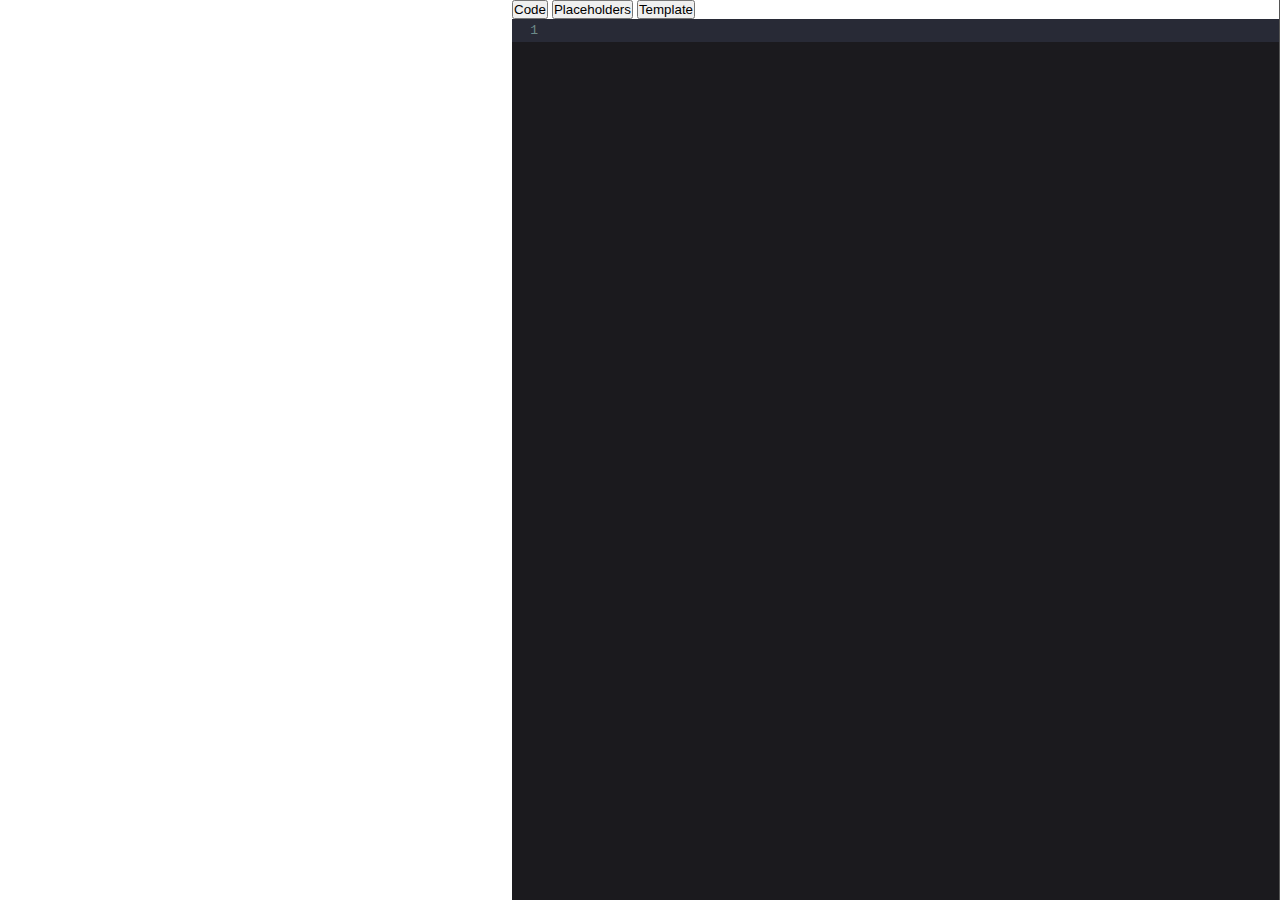
==== index.html @ 10843dbd "First commit" ====
<!DOCTYPE html>
<html lang="en">

<head>
    <meta charset="UTF-8">
    <meta name="viewport" content="width=device-width, initial-scale=1.0">
    <title>Text-editor</title>
    <style>
        
    </style>
    <link href="index.css" rel="stylesheet" type="text/css"/>
    <link href="plugin/codemirror-5.58.1/lib/codemirror.css" rel="stylesheet" type="text/css">
    <link href="plugin/codemirror-5.58.1/theme/dracula.css" rel="stylesheet">
</head>

<body>
    <!-- Preview -->
    <div class="preview-area">
        <iframe id="preview-window"></iframe>
    </div>

    <!-- code and table -->
    <div class="code-area">
        <!-- Tabs -->
        <div class="w3-bar w3-black">
            <button class="w3-bar-item w3-button" onclick="switchTab('Code')">Code</button>
            <button class="w3-bar-item w3-button" onclick="switchTab('Placeholders')">Placeholders</button>
            <button class="w3-bar-item w3-button" onclick="switchTab('TemplateTab')">Template</button>
        </div>

        <!-- code tab -->
        <div id="Code" class="tab">
            <textarea class="codemirror-textarea" id="editor" placeholder="HTML Code" oninput="showPreview()"></textarea>
        </div>

        <!-- table tab -->
        <div id="Placeholders" class="tab" style="display:none">
            <button class="generateTable" onclick="generateTable()">Gerar tabela</button>
            <button class="replaceValues" onclick="replaceValues()">Gerar HTML final</button>
            <table id="placeholders-table">
            </table>
        </div>

        <!-- template tab -->
        <div id="TemplateTab" class="tab" style="display: none;">
            <input type="file" id="file-selector"/>
        </div>
    </div>


    <script src="index.js" rel="javascript"></script>
    <script src="plugin/codemirror-5.58.1/lib/codemirror.js"></script>
    <script src="plugin/codemirror-5.58.1/mode/xml/xml.js"></script>
    <script src="plugin/codemirror-5.58.1/addon/edit/closetag.js"></script>


</body>

</html>
---- index.css ----
* {
    margin: 0px;
    padding: 0px;
    box-sizing: border-box;
}

body {
    height: 100vh;
    display: flex;
}

.code-area {
    background-color: #1B1A1E;
    display: flex;
    flex-direction: column;
    width: 60%;
    border-right: 1px solid #555;
}

.code-area textarea {
    resize: none;
    outline: none;
    width: 100%;
    height: 100%;
    font-size: 18px;
    padding: 10px;
    font-family: Arial, monospace;
    font-size: 24px;
}

.preview-area {
    width: 40%;
}

.preview-area iframe {
    width: 100%;
    height: 100%;
    border: none;
}

#Placeholders {
    background-color: #fafafa;
    height: 100%;
}

.w3-bar {
    background-color: #FFF;
}

table, tr, td {
    border: solid 1px #000;
    border-collapse: collapse;
    width: 100%;
}

td {
    padding: 10px;
    width: 50% !important;
}
---- plugin/codemirror-5.58.1/lib/codemirror.css ----
/* BASICS */

.CodeMirror {
  /* Set height, width, borders, and global font properties here */
  font-family: monospace;
  height: 300px;
  color: black;
  direction: ltr;
}

/* PADDING */

.CodeMirror-lines {
  padding: 4px 0; /* Vertical padding around content */
}
.CodeMirror pre.CodeMirror-line,
.CodeMirror pre.CodeMirror-line-like {
  padding: 0 4px; /* Horizontal padding of content */
}

.CodeMirror-scrollbar-filler, .CodeMirror-gutter-filler {
  background-color: white; /* The little square between H and V scrollbars */
}

/* GUTTER */

.CodeMirror-gutters {
  border-right: 1px solid #ddd;
  background-color: #f7f7f7;
  white-space: nowrap;
}
.CodeMirror-linenumbers {}
.CodeMirror-linenumber {
  padding: 0 3px 0 5px;
  min-width: 20px;
  text-align: right;
  color: #999;
  white-space: nowrap;
}

.CodeMirror-guttermarker { color: black; }
.CodeMirror-guttermarker-subtle { color: #999; }

/* CURSOR */

.CodeMirror-cursor {
  border-left: 1px solid black;
  border-right: none;
  width: 0;
}
/* Shown when moving in bi-directional text */
.CodeMirror div.CodeMirror-secondarycursor {
  border-left: 1px solid silver;
}
.cm-fat-cursor .CodeMirror-cursor {
  width: auto;
  border: 0 !important;
  background: #7e7;
}
.cm-fat-cursor div.CodeMirror-cursors {
  z-index: 1;
}
.cm-fat-cursor-mark {
  background-color: rgba(20, 255, 20, 0.5);
  -webkit-animation: blink 1.06s steps(1) infinite;
  -moz-animation: blink 1.06s steps(1) infinite;
  animation: blink 1.06s steps(1) infinite;
}
.cm-animate-fat-cursor {
  width: auto;
  border: 0;
  -webkit-animation: blink 1.06s steps(1) infinite;
  -moz-animation: blink 1.06s steps(1) infinite;
  animation: blink 1.06s steps(1) infinite;
  background-color: #7e7;
}
@-moz-keyframes blink {
  0% {}
  50% { background-color: transparent; }
  100% {}
}
@-webkit-keyframes blink {
  0% {}
  50% { background-color: transparent; }
  100% {}
}
@keyframes blink {
  0% {}
  50% { background-color: transparent; }
  100% {}
}

/* Can style cursor different in overwrite (non-insert) mode */
.CodeMirror-overwrite .CodeMirror-cursor {}

.cm-tab { display: inline-block; text-decoration: inherit; }

.CodeMirror-rulers {
  position: absolute;
  left: 0; right: 0; top: -50px; bottom: 0;
  overflow: hidden;
}
.CodeMirror-ruler {
  border-left: 1px solid #ccc;
  top: 0; bottom: 0;
  position: absolute;
}

/* DEFAULT THEME */

.cm-s-default .cm-header {color: blue;}
.cm-s-default .cm-quote {color: #090;}
.cm-negative {color: #d44;}
.cm-positive {color: #292;}
.cm-header, .cm-strong {font-weight: bold;}
.cm-em {font-style: italic;}
.cm-link {text-decoration: underline;}
.cm-strikethrough {text-decoration: line-through;}

.cm-s-default .cm-keyword {color: #708;}
.cm-s-default .cm-atom {color: #219;}
.cm-s-default .cm-number {color: #164;}
.cm-s-default .cm-def {color: #00f;}
.cm-s-default .cm-variable,
.cm-s-default .cm-punctuation,
.cm-s-default .cm-property,
.cm-s-default .cm-operator {}
.cm-s-default .cm-variable-2 {color: #05a;}
.cm-s-default .cm-variable-3, .cm-s-default .cm-type {color: #085;}
.cm-s-default .cm-comment {color: #a50;}
.cm-s-default .cm-string {color: #a11;}
.cm-s-default .cm-string-2 {color: #f50;}
.cm-s-default .cm-meta {color: #555;}
.cm-s-default .cm-qualifier {color: #555;}
.cm-s-default .cm-builtin {color: #30a;}
.cm-s-default .cm-bracket {color: #997;}
.cm-s-default .cm-tag {color: #170;}
.cm-s-default .cm-attribute {color: #00c;}
.cm-s-default .cm-hr {color: #999;}
.cm-s-default .cm-link {color: #00c;}

.cm-s-default .cm-error {color: #f00;}
.cm-invalidchar {color: #f00;}

.CodeMirror-composing { border-bottom: 2px solid; }

/* Default styles for common addons */

div.CodeMirror span.CodeMirror-matchingbracket {color: #0b0;}
div.CodeMirror span.CodeMirror-nonmatchingbracket {color: #a22;}
.CodeMirror-matchingtag { background: rgba(255, 150, 0, .3); }
.CodeMirror-activeline-background {background: #e8f2ff;}

/* STOP */

/* The rest of this file contains styles related to the mechanics of
   the editor. You probably shouldn't touch them. */

.CodeMirror {
  position: relative;
  overflow: hidden;
  background: white;
}

.CodeMirror-scroll {
  overflow: scroll !important; /* Things will break if this is overridden */
  /* 50px is the magic margin used to hide the element's real scrollbars */
  /* See overflow: hidden in .CodeMirror */
  margin-bottom: -50px; margin-right: -50px;
  padding-bottom: 50px;
  height: 100%;
  outline: none; /* Prevent dragging from highlighting the element */
  position: relative;
}
.CodeMirror-sizer {
  position: relative;
  border-right: 50px solid transparent;
}

/* The fake, visible scrollbars. Used to force redraw during scrolling
   before actual scrolling happens, thus preventing shaking and
   flickering artifacts. */
.CodeMirror-vscrollbar, .CodeMirror-hscrollbar, .CodeMirror-scrollbar-filler, .CodeMirror-gutter-filler {
  position: absolute;
  z-index: 6;
  display: none;
  outline: none;
}
.CodeMirror-vscrollbar {
  right: 0; top: 0;
  overflow-x: hidden;
  overflow-y: scroll;
}
.CodeMirror-hscrollbar {
  bottom: 0; left: 0;
  overflow-y: hidden;
  overflow-x: scroll;
}
.CodeMirror-scrollbar-filler {
  right: 0; bottom: 0;
}
.CodeMirror-gutter-filler {
  left: 0; bottom: 0;
}

.CodeMirror-gutters {
  position: absolute; left: 0; top: 0;
  min-height: 100%;
  z-index: 3;
}
.CodeMirror-gutter {
  white-space: normal;
  height: 100%;
  display: inline-block;
  vertical-align: top;
  margin-bottom: -50px;
}
.CodeMirror-gutter-wrapper {
  position: absolute;
  z-index: 4;
  background: none !important;
  border: none !important;
}
.CodeMirror-gutter-background {
  position: absolute;
  top: 0; bottom: 0;
  z-index: 4;
}
.CodeMirror-gutter-elt {
  position: absolute;
  cursor: default;
  z-index: 4;
}
.CodeMirror-gutter-wrapper ::selection { background-color: transparent }
.CodeMirror-gutter-wrapper ::-moz-selection { background-color: transparent }

.CodeMirror-lines {
  cursor: text;
  min-height: 1px; /* prevents collapsing before first draw */
}
.CodeMirror pre.CodeMirror-line,
.CodeMirror pre.CodeMirror-line-like {
  /* Reset some styles that the rest of the page might have set */
  -moz-border-radius: 0; -webkit-border-radius: 0; border-radius: 0;
  border-width: 0;
  background: transparent;
  font-family: inherit;
  font-size: inherit;
  margin: 0;
  white-space: pre;
  word-wrap: normal;
  line-height: inherit;
  color: inherit;
  z-index: 2;
  position: relative;
  overflow: visible;
  -webkit-tap-highlight-color: transparent;
  -webkit-font-variant-ligatures: contextual;
  font-variant-ligatures: contextual;
}
.CodeMirror-wrap pre.CodeMirror-line,
.CodeMirror-wrap pre.CodeMirror-line-like {
  word-wrap: break-word;
  white-space: pre-wrap;
  word-break: normal;
}

.CodeMirror-linebackground {
  position: absolute;
  left: 0; right: 0; top: 0; bottom: 0;
  z-index: 0;
}

.CodeMirror-linewidget {
  position: relative;
  z-index: 2;
  padding: 0.1px; /* Force widget margins to stay inside of the container */
}

.CodeMirror-widget {}

.CodeMirror-rtl pre { direction: rtl; }

.CodeMirror-code {
  outline: none;
}

/* Force content-box sizing for the elements where we expect it */
.CodeMirror-scroll,
.CodeMirror-sizer,
.CodeMirror-gutter,
.CodeMirror-gutters,
.CodeMirror-linenumber {
  -moz-box-sizing: content-box;
  box-sizing: content-box;
}

.CodeMirror-measure {
  position: absolute;
  width: 100%;
  height: 0;
  overflow: hidden;
  visibility: hidden;
}

.CodeMirror-cursor {
  position: absolute;
  pointer-events: none;
}
.CodeMirror-measure pre { position: static; }

div.CodeMirror-cursors {
  visibility: hidden;
  position: relative;
  z-index: 3;
}
div.CodeMirror-dragcursors {
  visibility: visible;
}

.CodeMirror-focused div.CodeMirror-cursors {
  visibility: visible;
}

.CodeMirror-selected { background: #d9d9d9; }
.CodeMirror-focused .CodeMirror-selected { background: #d7d4f0; }
.CodeMirror-crosshair { cursor: crosshair; }
.CodeMirror-line::selection, .CodeMirror-line > span::selection, .CodeMirror-line > span > span::selection { background: #d7d4f0; }
.CodeMirror-line::-moz-selection, .CodeMirror-line > span::-moz-selection, .CodeMirror-line > span > span::-moz-selection { background: #d7d4f0; }

.cm-searching {
  background-color: #ffa;
  background-color: rgba(255, 255, 0, .4);
}

/* Used to force a border model for a node */
.cm-force-border { padding-right: .1px; }

@media print {
  /* Hide the cursor when printing */
  .CodeMirror div.CodeMirror-cursors {
    visibility: hidden;
  }
}

/* See issue #2901 */
.cm-tab-wrap-hack:after { content: ''; }

/* Help users use markselection to safely style text background */
span.CodeMirror-selectedtext { background: none; }
---- plugin/codemirror-5.58.1/theme/dracula.css ----
/*

    Name:       dracula
    Author:     Michael Kaminsky (http://github.com/mkaminsky11)

    Original dracula color scheme by Zeno Rocha (https://github.com/zenorocha/dracula-theme)

*/


.cm-s-dracula.CodeMirror, .cm-s-dracula .CodeMirror-gutters {
  background-color: #282a36 !important;
  color: #f8f8f2 !important;
  border: none;
}
.cm-s-dracula .CodeMirror-gutters { color: #282a36; }
.cm-s-dracula .CodeMirror-cursor { border-left: solid thin #f8f8f0; }
.cm-s-dracula .CodeMirror-linenumber { color: #6D8A88; }
.cm-s-dracula .CodeMirror-selected { background: rgba(255, 255, 255, 0.10); }
.cm-s-dracula .CodeMirror-line::selection, .cm-s-dracula .CodeMirror-line > span::selection, .cm-s-dracula .CodeMirror-line > span > span::selection { background: rgba(255, 255, 255, 0.10); }
.cm-s-dracula .CodeMirror-line::-moz-selection, .cm-s-dracula .CodeMirror-line > span::-moz-selection, .cm-s-dracula .CodeMirror-line > span > span::-moz-selection { background: rgba(255, 255, 255, 0.10); }
.cm-s-dracula span.cm-comment { color: #6272a4; }
.cm-s-dracula span.cm-string, .cm-s-dracula span.cm-string-2 { color: #f1fa8c; }
.cm-s-dracula span.cm-number { color: #bd93f9; }
.cm-s-dracula span.cm-variable { color: #50fa7b; }
.cm-s-dracula span.cm-variable-2 { color: white; }
.cm-s-dracula span.cm-def { color: #50fa7b; }
.cm-s-dracula span.cm-operator { color: #ff79c6; }
.cm-s-dracula span.cm-keyword { color: #ff79c6; }
.cm-s-dracula span.cm-atom { color: #bd93f9; }
.cm-s-dracula span.cm-meta { color: #f8f8f2; }
.cm-s-dracula span.cm-tag { color: #ff79c6; }
.cm-s-dracula span.cm-attribute { color: #50fa7b; }
.cm-s-dracula span.cm-qualifier { color: #50fa7b; }
.cm-s-dracula span.cm-property { color: #66d9ef; }
.cm-s-dracula span.cm-builtin { color: #50fa7b; }
.cm-s-dracula span.cm-variable-3, .cm-s-dracula span.cm-type { color: #ffb86c; }

.cm-s-dracula .CodeMirror-activeline-background { background: rgba(255,255,255,0.1); }
.cm-s-dracula .CodeMirror-matchingbracket { text-decoration: underline; color: white !important; }
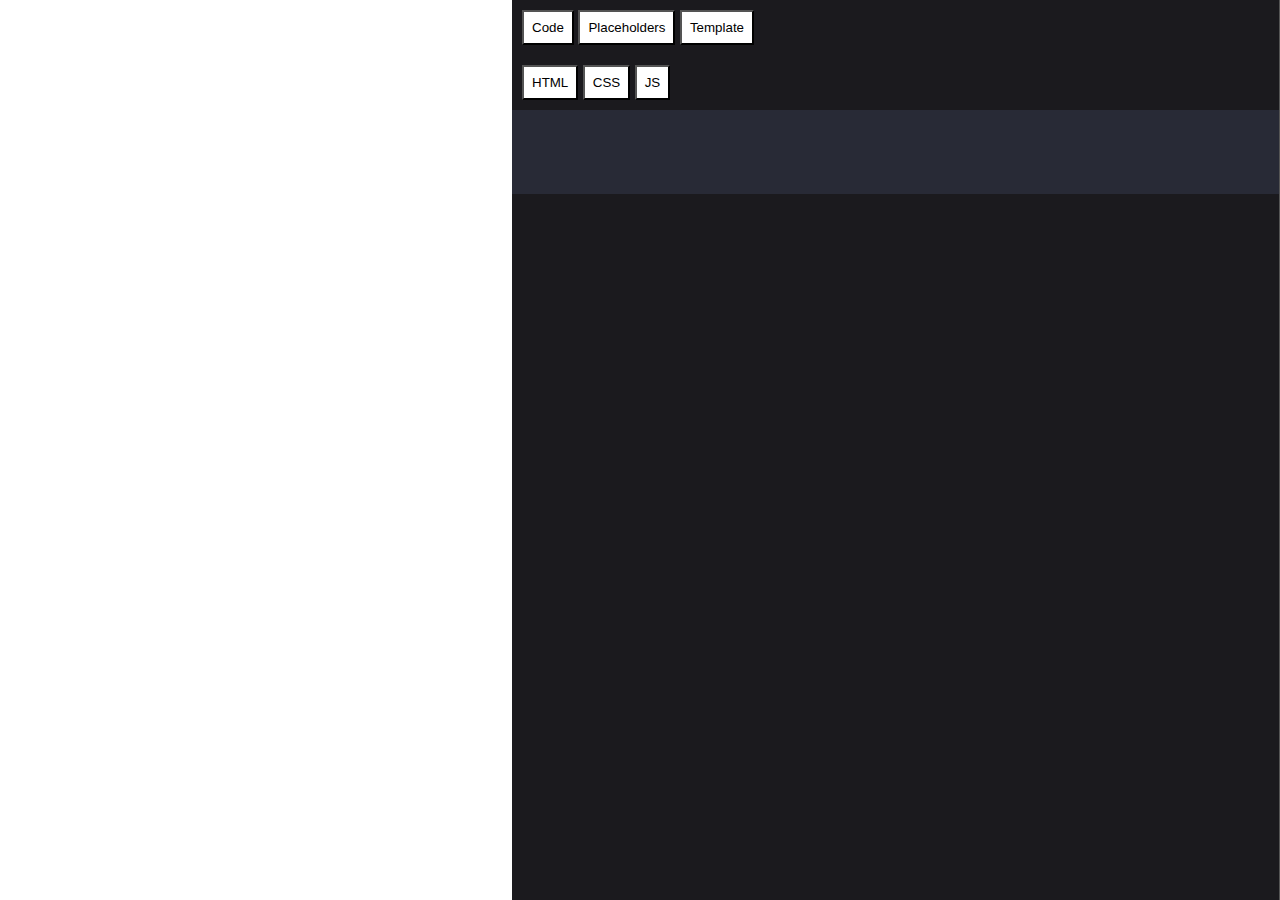
==== commit ec25f3b1: "Added CSS and JS to code tabs and made preview area remain in position when scrolling" ====
--- a/index.html
+++ b/index.html
@@ -4,11 +4,8 @@
 <head>
     <meta charset="UTF-8">
     <meta name="viewport" content="width=device-width, initial-scale=1.0">
-    <title>Text-editor</title>
-    <style>
-        
-    </style>
-    <link href="index.css" rel="stylesheet" type="text/css"/>
+    <title>HTML templates</title>
+    <link href="index.css" rel="stylesheet" type="text/css" />
     <link href="plugin/codemirror-5.58.1/lib/codemirror.css" rel="stylesheet" type="text/css">
     <link href="plugin/codemirror-5.58.1/theme/dracula.css" rel="stylesheet">
 </head>
@@ -30,28 +27,46 @@
 
         <!-- code tab -->
         <div id="Code" class="tab">
-            <textarea class="codemirror-textarea" id="editor" placeholder="HTML Code" oninput="showPreview()"></textarea>
+            <div class="w3-bar w3-black">
+                <button id="HTML-button" class="w3-bar-item w3-button" onclick="switchCodeTab('HTML')">HTML</button>
+                <button id="CSS-button" class="w3-bar-item w3-button" onclick="switchCodeTab('CSS')">CSS</button>
+                <button id="JS-button" class="w3-bar-item w3-button" onclick="switchCodeTab('JS')">JS</button>
+            </div>
+            <div id="HTML-tab" class="codeTab">
+                <textarea class="codemirror-textarea" id="editor"></textarea>
+            </div>
+
+            <div id="CSS-tab" class="codeTab" style="display: none;">
+                <textarea class="codemirror-textarea" id="editorCSS"></textarea>
+            </div>
+            <div id="JS-tab" class="codeTab" style="display: none;">
+                <textarea class="codemirror-textarea" id="editorJS"></textarea>
+            </div>
         </div>
 
         <!-- table tab -->
         <div id="Placeholders" class="tab" style="display:none">
-            <button class="generateTable" onclick="generateTable()">Gerar tabela</button>
-            <button class="replaceValues" onclick="replaceValues()">Gerar HTML final</button>
+            <div class="w3-bar w3-black">
+                <button class="w3-bar-item w3-button" onclick="generateTable()">Build placeholders table</button>
+                <button class="w3-bar-item w3-button" onclick="replaceValues()">Build final HTML</button>
+            </div>
             <table id="placeholders-table">
             </table>
         </div>
 
         <!-- template tab -->
         <div id="TemplateTab" class="tab" style="display: none;">
-            <input type="file" id="file-selector"/>
+            <input class="file" type="file" id="file-selector" />
         </div>
     </div>
-
 
     <script src="index.js" rel="javascript"></script>
     <script src="plugin/codemirror-5.58.1/lib/codemirror.js"></script>
     <script src="plugin/codemirror-5.58.1/mode/xml/xml.js"></script>
+    <script src="plugin/codemirror-5.58.1/mode/css/css.js"></script>
+    <script src="plugin/codemirror-5.58.1/mode/javascript/javascript.js"></script>
     <script src="plugin/codemirror-5.58.1/addon/edit/closetag.js"></script>
+    <script src="plugin/codemirror-5.58.1/addon/edit/closebrackets.js"></script>
 
 
 </body>
--- a/index.css
+++ b/index.css
@@ -14,7 +14,9 @@
     display: flex;
     flex-direction: column;
     width: 60%;
+    height: 100%;
     border-right: 1px solid #555;
+    font-size: 18px !important;
 }
 
 .code-area textarea {
@@ -22,10 +24,12 @@
     outline: none;
     width: 100%;
     height: 100%;
-    font-size: 18px;
     padding: 10px;
     font-family: Arial, monospace;
-    font-size: 24px;
+}
+
+.codeTab {
+    height: 100%;
 }
 
 .preview-area {
@@ -33,9 +37,10 @@
 }
 
 .preview-area iframe {
-    width: 100%;
+    width: 40%;
     height: 100%;
     border: none;
+    position: fixed;
 }
 
 #Placeholders {
@@ -48,7 +53,9 @@
 }
 
 table, tr, td {
-    border: solid 1px #000;
+    background-color: #1B1A1E;
+    border: solid 1px #FFF;
+    color: #FFF;
     border-collapse: collapse;
     width: 100%;
 }
@@ -56,4 +63,20 @@
 td {
     padding: 10px;
     width: 50% !important;
+}
+
+.w3-bar {
+    padding: 10px;
+    background-color: #1B1A1E;
+}
+
+.w3-bar-item {
+    padding: 8px;
+    background-color: white;
+}
+
+.file {
+    padding: 10px;
+    color: white;
+    background-color: #1B1A1E;
 }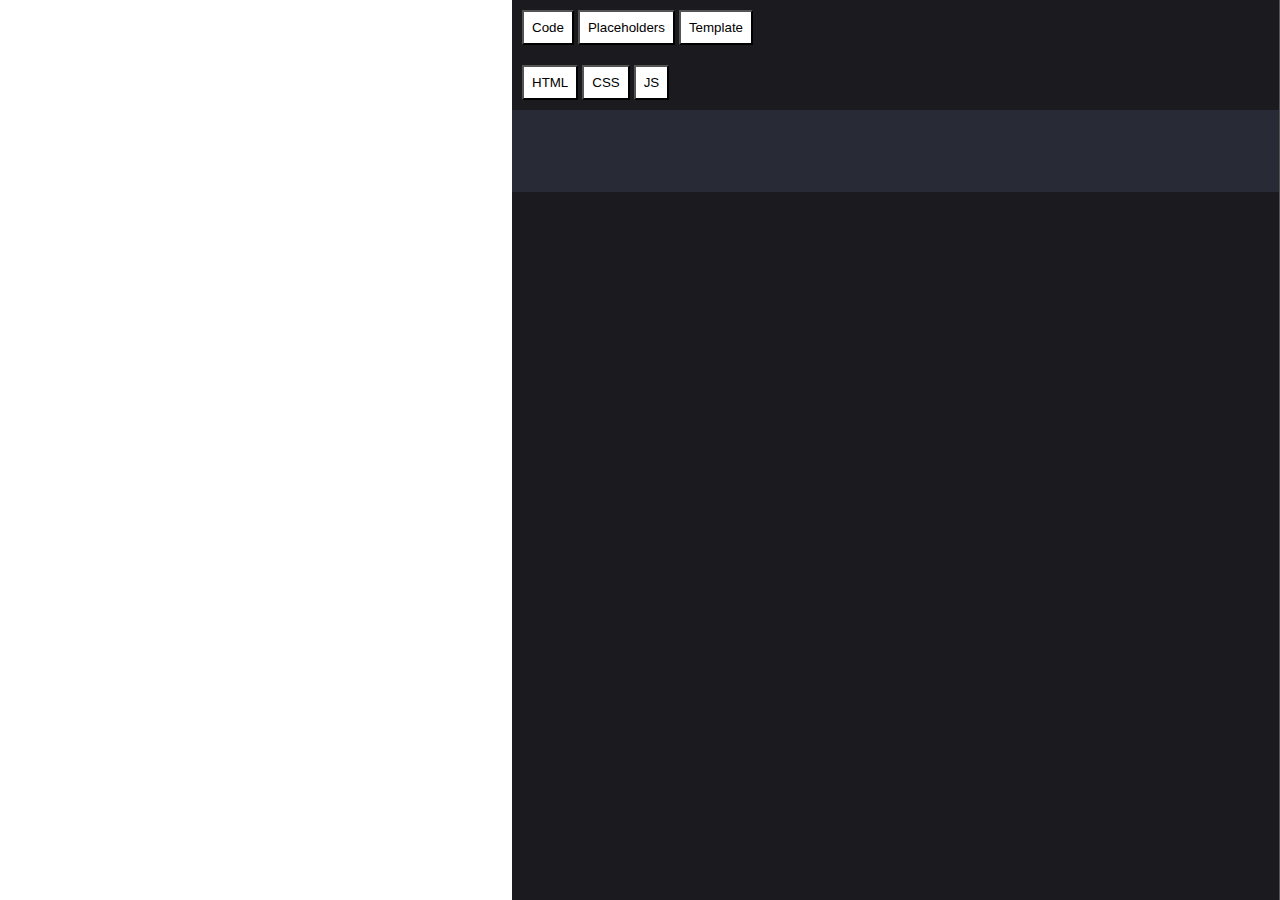
==== commit 27edafa3: "Added download button to placeholders tab" ====
--- a/index.html
+++ b/index.html
@@ -49,6 +49,9 @@
             <div class="w3-bar w3-black">
                 <button class="w3-bar-item w3-button" onclick="generateTable()">Build placeholders table</button>
                 <button class="w3-bar-item w3-button" onclick="replaceValues()">Build final HTML</button>
+                <a id="download" download="finalHTML">
+                    <button class="downloadButton">Download final HTML</button>
+                </a>
             </div>
             <table id="placeholders-table">
             </table>
--- a/index.css
+++ b/index.css
@@ -16,7 +16,7 @@
     width: 60%;
     height: 100%;
     border-right: 1px solid #555;
-    font-size: 18px !important;
+    font-size: 16px !important;
 }
 
 .code-area textarea {
@@ -75,6 +75,12 @@
     background-color: white;
 }
 
+.downloadButton {
+    padding: 8px;
+    color: #FFF;
+    background-color: #1ebb1e;
+}
+
 .file {
     padding: 10px;
     color: white;
